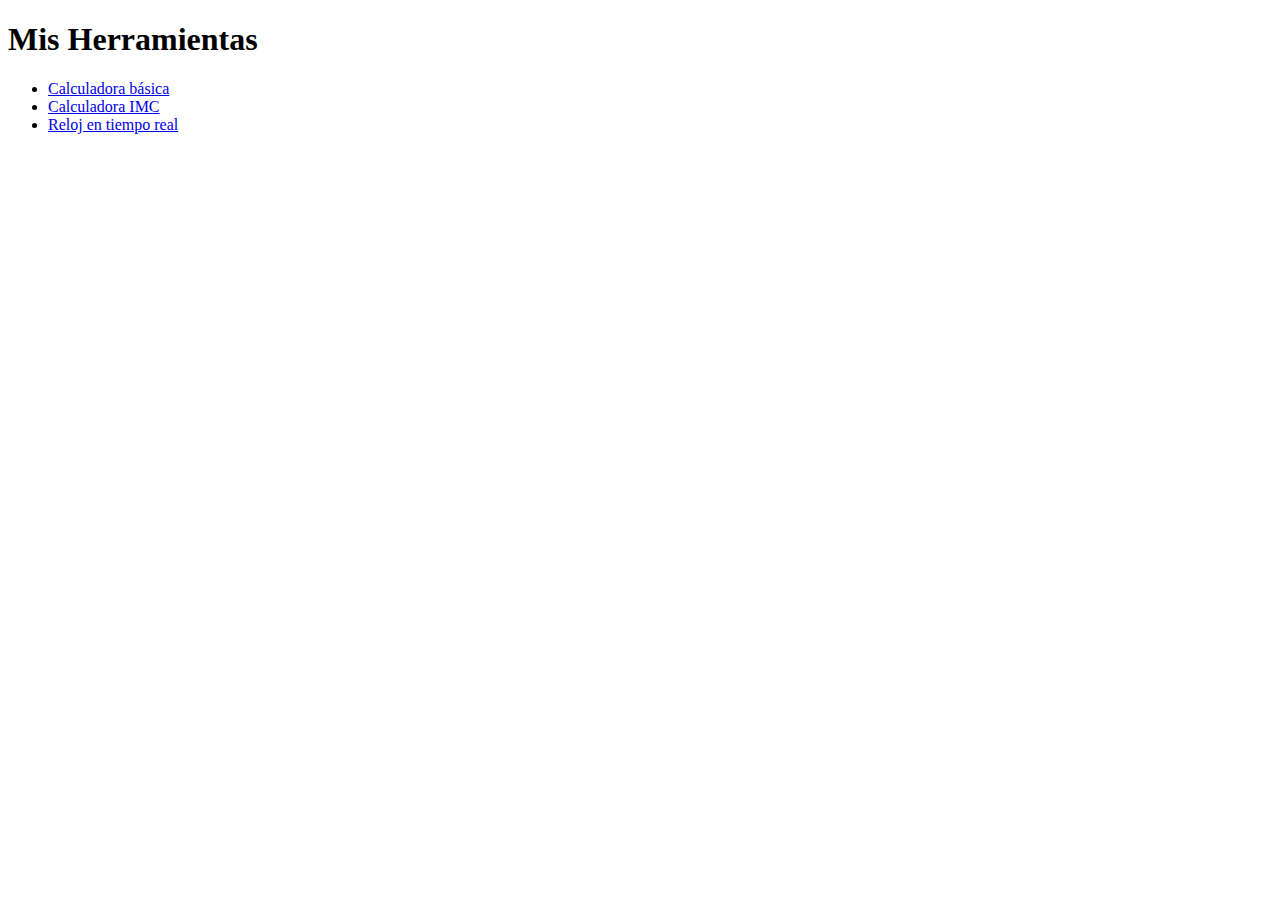
==== index.html @ 5d573439 "Create index.html" ====
<!DOCTYPE html>
<html lang="es">
<head>
    <meta charset="UTF-8">
    <title>Mis Herramientas Web</title>
    <link rel="stylesheet" href="style.css">
</head>
<body>
    <h1>Mis Herramientas</h1>
    <ul>
        <li><a href="calculadora.html">Calculadora básica</a></li>
        <li><a href="imc.html">Calculadora IMC</a></li>
        <li><a href="reloj.html">Reloj en tiempo real</a></li>
    </ul>
    <script src="script.js"></script>
</body>
</html>
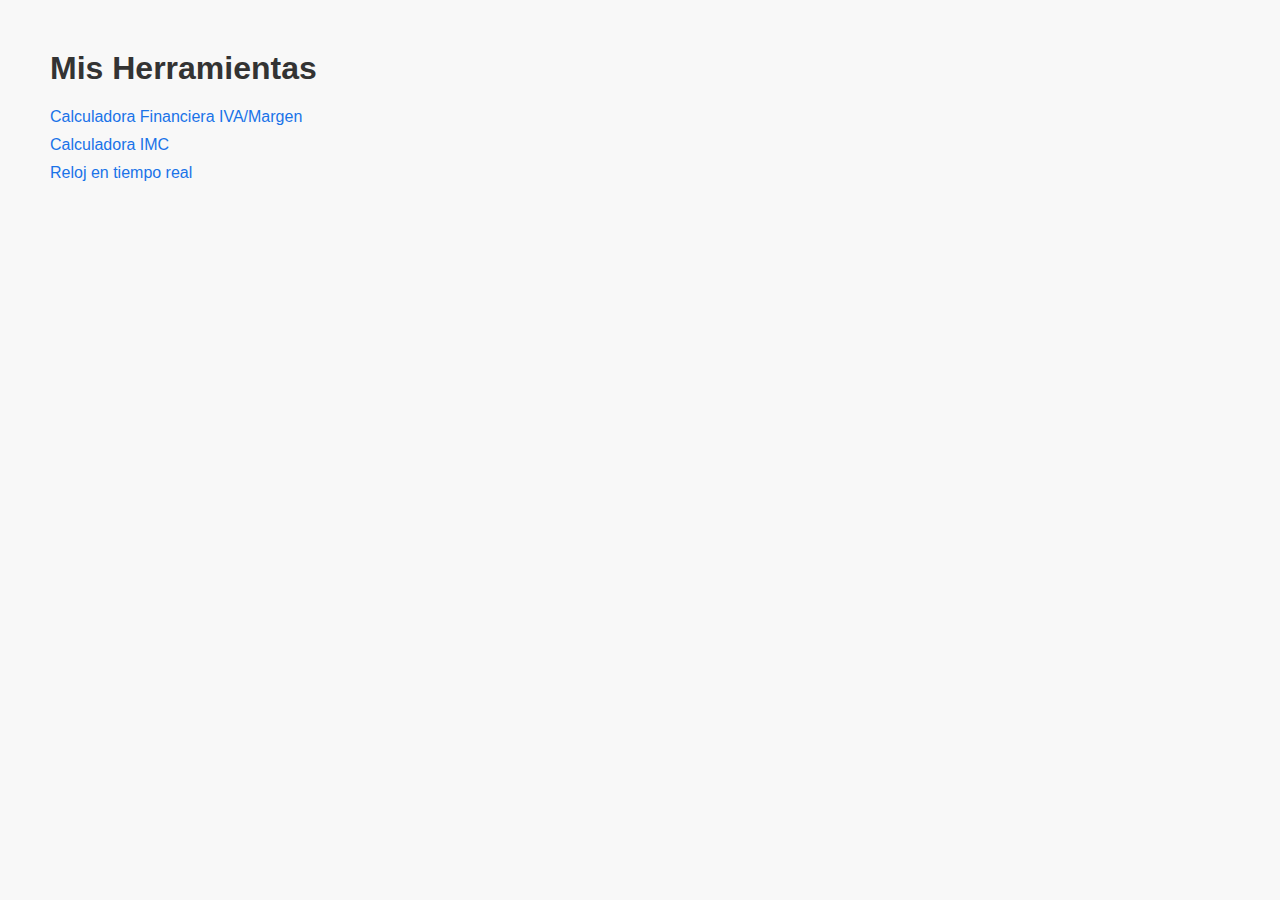
==== commit 0652ac52: "Update index.html" ====
--- a/index.html
+++ b/index.html
@@ -8,7 +8,7 @@
 <body>
     <h1>Mis Herramientas</h1>
     <ul>
-        <li><a href="calculadora.html">Calculadora básica</a></li>
+        <li><a href="calculadora.html">Calculadora Financiera IVA/Margen</a></li>
         <li><a href="imc.html">Calculadora IMC</a></li>
         <li><a href="reloj.html">Reloj en tiempo real</a></li>
     </ul>
--- a/style.css
+++ b/style.css
@@ -0,0 +1,69 @@
+body {
+    font-family: Arial, sans-serif;
+    margin: 50px;
+    background-color: #f8f8f8;
+}
+
+h1 {
+    color: #333;
+}
+
+ul {
+    list-style-type: none;
+    padding: 0;
+}
+
+li {
+    margin: 10px 0;
+}
+
+a {
+    text-decoration: none;
+    color: #1a73e8;
+}
+
+a:hover {
+    text-decoration: underline;
+}
+
+.imc-container {
+    width: 400px;
+    margin: auto;
+    background-color: #e7f6f9;
+    padding: 20px;
+    border-radius: 15px;
+    box-shadow: 0 3px 10px rgba(0,0,0,0.1);
+}
+
+.form {
+    display: flex;
+    flex-direction: column;
+}
+
+.form label {
+    margin-top: 10px;
+    font-weight: bold;
+}
+
+.form input, .form select {
+    padding: 8px;
+    border-radius: 5px;
+    border: 1px solid #ccc;
+}
+
+button {
+    margin-top: 15px;
+    padding: 10px;
+    border: none;
+    border-radius: 5px;
+    background-color: #007bff;
+    color: white;
+    cursor: pointer;
+}
+
+.resultado {
+    margin-top: 15px;
+    padding: 15px;
+    background-color: #e9f6ff;
+    border-radius: 5px;
+}
